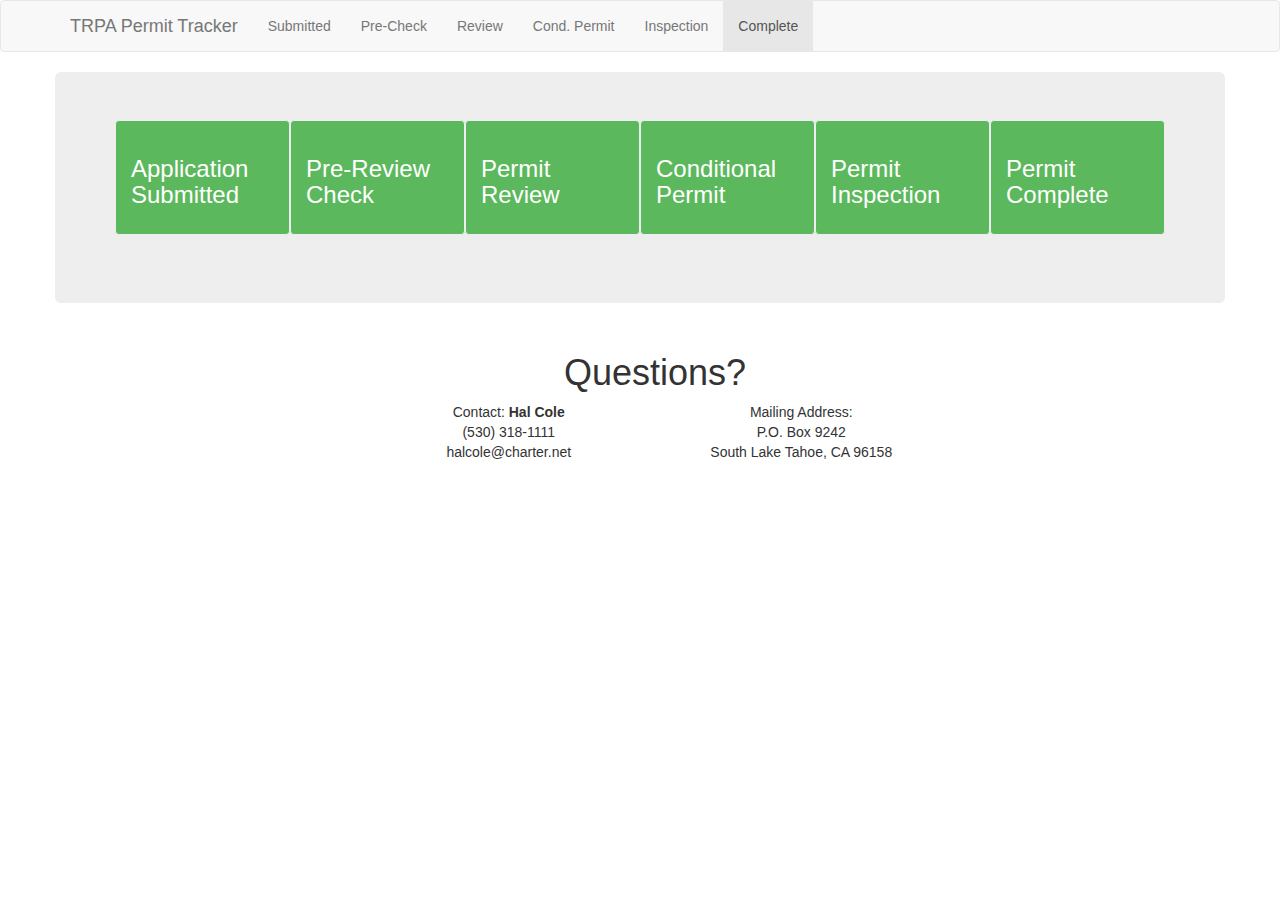
==== complete.html @ 099b1e7f "Initial commit" ====
<!DOCTYPE html>
<html lang="en">
<head>
    <meta charset="UTF-8">
    <meta name="viewport" content="width=device-width, initial-scale=1">

    <title>TRPA Permit Tracker</title>

    <script src="js/jquery-1.12.4.min.js"></script>
    <script src="js/bootstrap.min.js"></script>

    <link href="css/bootstrap.min.css" rel="stylesheet">
    <style>

        .progress-bar-success {
            color: #ffffff;
        }

        .alert {
            border-color: #eee;
        }

        #contact-info {
            text-align: center;
        }

    </style>

</head>
<body>
    <nav class="navbar navbar-default">
        <div class="container">
            <div class="navbar-header">
                <a class="navbar-brand" href="#">TRPA Permit Tracker</a>
            </div>
            <ul class="nav navbar-nav">
                <li><a href="index.html">Submitted</a></li>
                <li><a href="precheck.html">Pre-Check</a></li>
                <li><a href="review.html">Review</a></li>
                <li><a href="permit.html">Cond. Permit</a></li>
                <li><a href="inspection.html">Inspection</a></li>
                <li class="active"><a href="complete.html">Complete</a></li>
            </ul>
        </div>
    </nav>
    <div class="container">
        <div class="jumbotron row">
            <div class="col-md-2 alert progress-bar-success">
                <h3>Application Submitted</h3>
            </div>
            <div class="col-md-2 alert progress-bar-success">
                <h3>Pre-Review Check</h3>
            </div>
            <div class="col-md-2 alert progress-bar-success">
                <h3>Permit Review</h3>
            </div>
            <div class="col-md-2 alert progress-bar-success">
                <h3>Conditional Permit</h3>
            </div>
            <div class="col-md-2 alert progress-bar-success">
                <h3>Permit Inspection</h3>
            </div>
            <div id="tracker" class="col-md-2 alert progress-bar-success">
                <h3>Permit Complete</h3>
            </div>
        </div>
        <div id="contact-info" class="container">
            <h1>Questions?</h1>
            <div class="row">
                <div class="col-md-3"></div>
                <div class="col-md-3">
                    <p>Contact: <strong>Hal Cole</strong><br>(530) 318-1111<br>halcole@charter.net</p>
                </div>
                <div class="col-md-3">
                    <p>Mailing Address:<br>P.O. Box 9242<br>South Lake Tahoe, CA 96158</p>
                </div>
                <div class="col-md-3"></div>
            </div>
        </div>
            <div class="col-md-4"></div>
    </div>
</body>
</html>
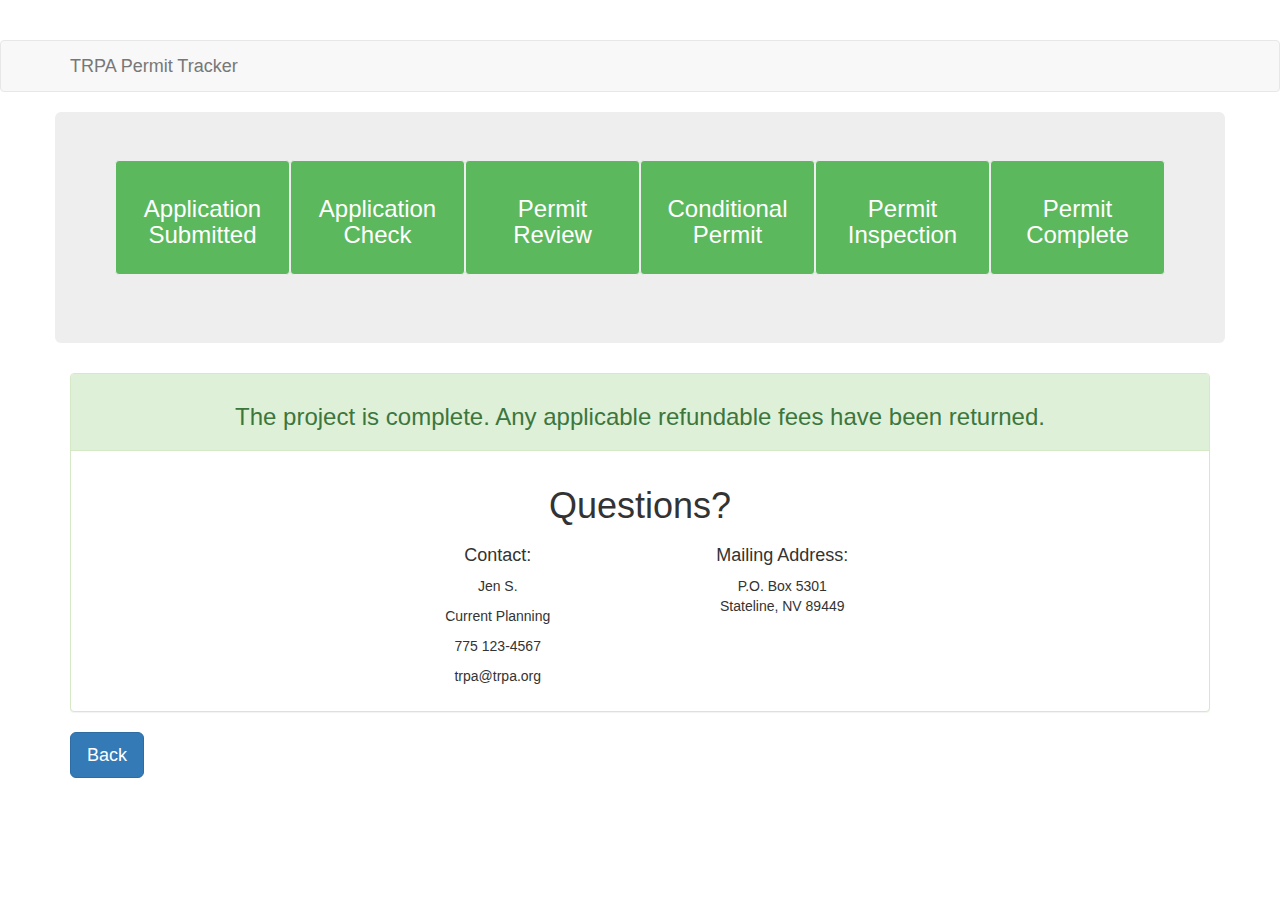
==== commit d379ae31: "Data object implemented. UI enhancements" ====
--- a/complete.html
+++ b/complete.html
@@ -1,83 +1,75 @@
 <!DOCTYPE html>
 <html lang="en">
-<head>
-    <meta charset="UTF-8">
-    <meta name="viewport" content="width=device-width, initial-scale=1">
+    <head>
+        <meta charset="UTF-8">
+        <meta name="viewport" content="width=device-width, initial-scale=1">
 
-    <title>TRPA Permit Tracker</title>
+        <title>TRPA Permit Tracker</title>
 
-    <script src="js/jquery-1.12.4.min.js"></script>
-    <script src="js/bootstrap.min.js"></script>
+        <link href="css/bootstrap.min.css" rel="stylesheet">
+        <link href="css/permit.tracker.css" rel="stylesheet">
 
-    <link href="css/bootstrap.min.css" rel="stylesheet">
-    <style>
-
-        .progress-bar-success {
-            color: #ffffff;
-        }
-
-        .alert {
-            border-color: #eee;
-        }
-
-        #contact-info {
-            text-align: center;
-        }
-
-    </style>
-
-</head>
-<body>
-    <nav class="navbar navbar-default">
+    </head>
+    <body>
+        <nav class="navbar navbar-default">
+            <div class="container">
+                <div class="navbar-header">
+                    <a class="navbar-brand" href="#">TRPA Permit Tracker</a>
+                </div>
+            </div>
+        </nav>
         <div class="container">
-            <div class="navbar-header">
-                <a class="navbar-brand" href="#">TRPA Permit Tracker</a>
+            <div class="jumbotron row">
+                <div class="col-md-2 alert progress-bar-success">
+                    <h3>Application Submitted</h3>
+                </div>
+                <div class="col-md-2 alert progress-bar-success">
+                    <h3>Application Check</h3>
+                </div>
+                <div class="col-md-2 alert progress-bar-success">
+                    <h3>Permit Review</h3>
+                </div>
+                <div class="col-md-2 alert progress-bar-success">
+                    <h3>Conditional Permit</h3>
+                </div>
+                <div class="col-md-2 alert progress-bar-success">
+                    <h3>Permit Inspection</h3>
+                </div>
+                <div id="tracker" class="col-md-2 alert progress-bar-success">
+                    <h3>Permit Complete</h3>
+                </div>
             </div>
-            <ul class="nav navbar-nav">
-                <li><a href="index.html">Submitted</a></li>
-                <li><a href="precheck.html">Pre-Check</a></li>
-                <li><a href="review.html">Review</a></li>
-                <li><a href="permit.html">Cond. Permit</a></li>
-                <li><a href="inspection.html">Inspection</a></li>
-                <li class="active"><a href="complete.html">Complete</a></li>
-            </ul>
-        </div>
-    </nav>
-    <div class="container">
-        <div class="jumbotron row">
-            <div class="col-md-2 alert progress-bar-success">
-                <h3>Application Submitted</h3>
+            <div class="panel panel-success">
+                <div id="panel-title" class="panel-heading"></div>
+                <div class="panel-body">
+                    <h1>Questions?</h1>
+                    <div class="row">
+                        <div class="col-md-3"></div>
+                        <div class="col-md-3">
+                            <h4>Contact:</h4>
+                            <p id="contact-name"></p>
+                            <p id="contact-dept"></p>
+                            <p id="contact-phone"></p>
+                            <p id="contact-email"></p>
+                        </div>
+                        <div class="col-md-3">
+                            <h4>Mailing Address:</h4>
+                            <p>P.O. Box 5301<br>Stateline, NV 89449</p>
+                        </div>
+                        <div class="col-md-3"></div>
+                    </div>
+                </div>
             </div>
-            <div class="col-md-2 alert progress-bar-success">
-                <h3>Pre-Review Check</h3>
-            </div>
-            <div class="col-md-2 alert progress-bar-success">
-                <h3>Permit Review</h3>
-            </div>
-            <div class="col-md-2 alert progress-bar-success">
-                <h3>Conditional Permit</h3>
-            </div>
-            <div class="col-md-2 alert progress-bar-success">
-                <h3>Permit Inspection</h3>
-            </div>
-            <div id="tracker" class="col-md-2 alert progress-bar-success">
-                <h3>Permit Complete</h3>
+            <div>
+                <a href="inspection.html" class="btn btn-primary btn-lg" role="button">Back</a>
             </div>
         </div>
-        <div id="contact-info" class="container">
-            <h1>Questions?</h1>
-            <div class="row">
-                <div class="col-md-3"></div>
-                <div class="col-md-3">
-                    <p>Contact: <strong>Hal Cole</strong><br>(530) 318-1111<br>halcole@charter.net</p>
-                </div>
-                <div class="col-md-3">
-                    <p>Mailing Address:<br>P.O. Box 9242<br>South Lake Tahoe, CA 96158</p>
-                </div>
-                <div class="col-md-3"></div>
-            </div>
-        </div>
-            <div class="col-md-4"></div>
-    </div>
-</body>
+        <script type="text/javascript">
+            const tracker = 6;
+        </script>
+        <script src="js/jquery-1.12.4.min.js"></script>
+        <script src="js/bootstrap.min.js"></script>
+        <script src="js/State.js"></script>
+        <script src="js/alert.js"></script>
+    </body>
 </html>--- a/css/permit.tracker.css
+++ b/css/permit.tracker.css
@@ -0,0 +1,66 @@
+html {
+    padding-top: 40px;
+}
+
+.alert {
+    border-color: #eee;
+}
+
+.back {
+    margin-top: 40px;
+}
+
+.back a {
+    color: #656565;
+    font-size: 0.8em
+}
+
+.choice {
+    text-align: center;
+    border: 1px solid #cdcdcd;
+    display: inline-block;
+    padding: 10px;
+    height: 150px;
+}
+
+.choice .glyphicon {
+    text-align: center;
+    font-size: 48px;
+    margin: 10px 0;
+}
+
+.learn-more {
+    font-size:0.8em;
+    display: block;
+}
+
+.panel-heading, .panel-body {
+    text-align: center;
+}
+
+.progress-bar-danger, .progress-bar-info, .progress-bar-success, .progress-bar-warning {
+    color: #ffffff;
+    text-align: center;
+}
+
+.start-form {
+    margin: 0 auto;
+    padding: 10px;
+    width: 500px;
+    background: #fafafa;
+    border-radius: 3px;
+}
+
+.start-form img {
+    width: 480px;
+}
+
+.submitted-on {
+    font-size: 0.8em;
+}
+
+#alert-info {display: none; text-align: center;}
+
+#contact-info {
+    text-align: center;
+}